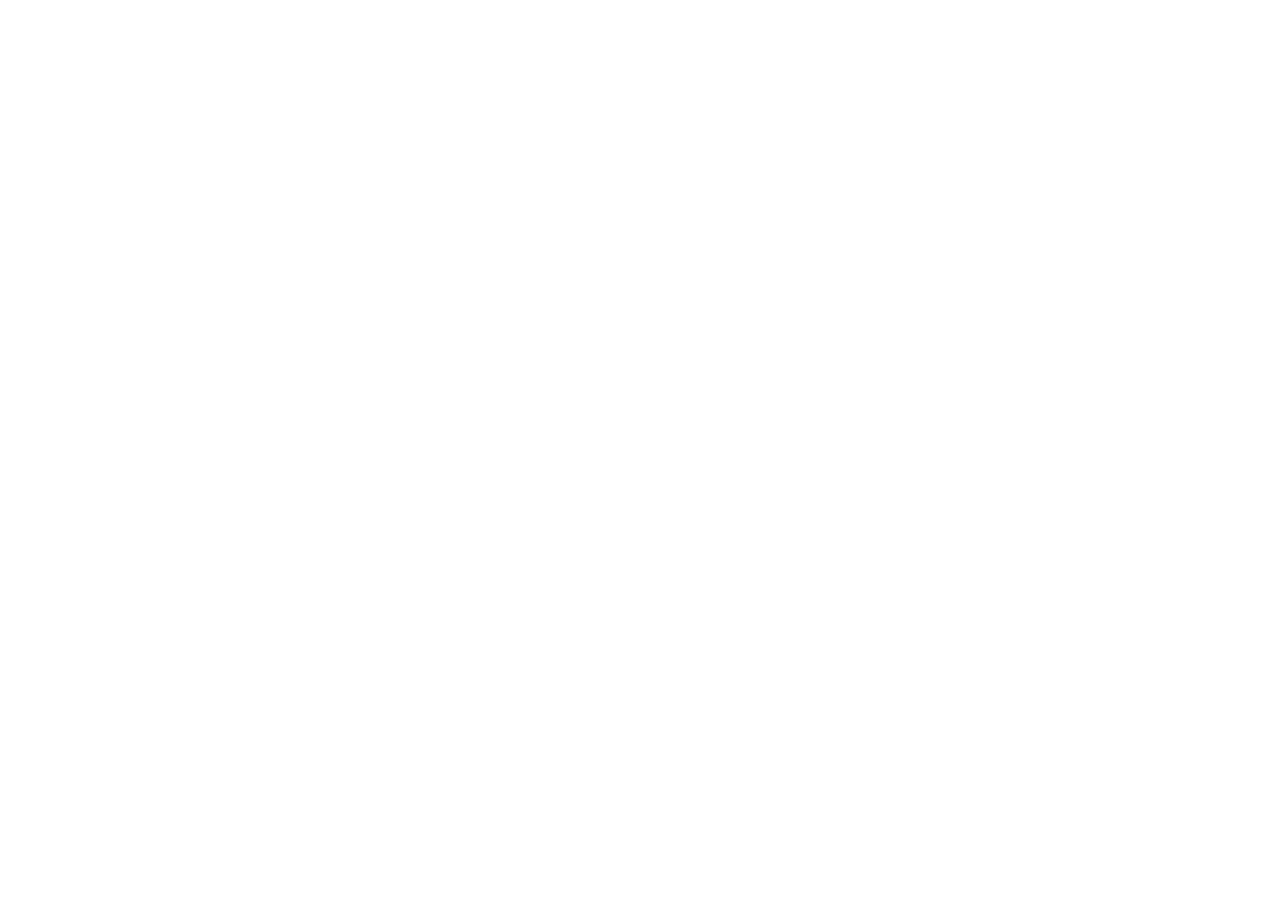
==== index.html @ 14181f7e "json" ====
<!DOCTYPE html>
<html lang="en">
<head>
    <meta charset="UTF-8">
    <meta name="viewport" content="width=device-width, initial-scale=1.0">
    <title>Predio</title>
</head>
<body>
    <div class="predio">
        <div class="andar">
            <div class="apartamento"></div>
            <div class="apartamento"></div>
            <div class="apartamento"></div>
            <div class="apartamento"></div>
        </div>
        <div class="andar">
            <div class="apartamento"></div>
            <div class="apartamento"></div>
            <div class="apartamento"></div>
            <div class="apartamento"></div>
        </div>
        <div class="andar">
            <div class="apartamento"></div>
            <div class="apartamento"></div>
            <div class="apartamento"></div>
            <div class="apartamento"></div>
        </div>
        <div class="andar">
            <div class="apartamento"></div>
            <div class="apartamento"></div>
            <div class="apartamento"></div>
            <div class="apartamento"></div>
        </div>
        <div class="andar">
            <div class="apartamento"></div>
            <div class="apartamento"></div>
            <div class="apartamento"></div>
            <div class="apartamento"></div>
        </div>
        <div class="andar">
            <div class="apartamento"></div>
            <div class="apartamento"></div>
            <div class="apartamento"></div>
            <div class="apartamento"></div>
        </div>
        <div class="andar">
            <div class="apartamento"></div>
            <div class="apartamento"></div>
            <div class="apartamento"></div>
            <div class="apartamento"></div>
        </div>
        <div class="andar">
            <div class="apartamento"></div>
            <div class="apartamento"></div>
            <div class="apartamento"></div>
            <div class="apartamento"></div>
        </div>
        <div class="andar">
            <div class="apartamento"></div>
            <div class="apartamento"></div>
            <div class="apartamento"></div>
            <div class="apartamento"></div>
        </div>
        <div class="andar">
            <div class="apartamento"></div>
            <div class="apartamento"></div>
            <div class="apartamento"></div>
            <div class="apartamento"></div>
        </div>
        <div class="andar">
            <div class="apartamento"></div>
            <div class="apartamento"></div>
            <div class="apartamento"></div>
            <div class="apartamento"></div>
        </div>
        <div class="andar">
            <div class="apartamento"></div>
            <div class="apartamento"></div>
            <div class="apartamento"></div>
            <div class="apartamento"></div>
        </div>
        <div class="andar">
            <div class="apartamento"></div>
            <div class="apartamento"></div>
            <div class="apartamento"></div>
            <div class="apartamento"></div>
        </div>
    </div>
    <script src="/js/sindico.js"></script>
    
</body>
</html>
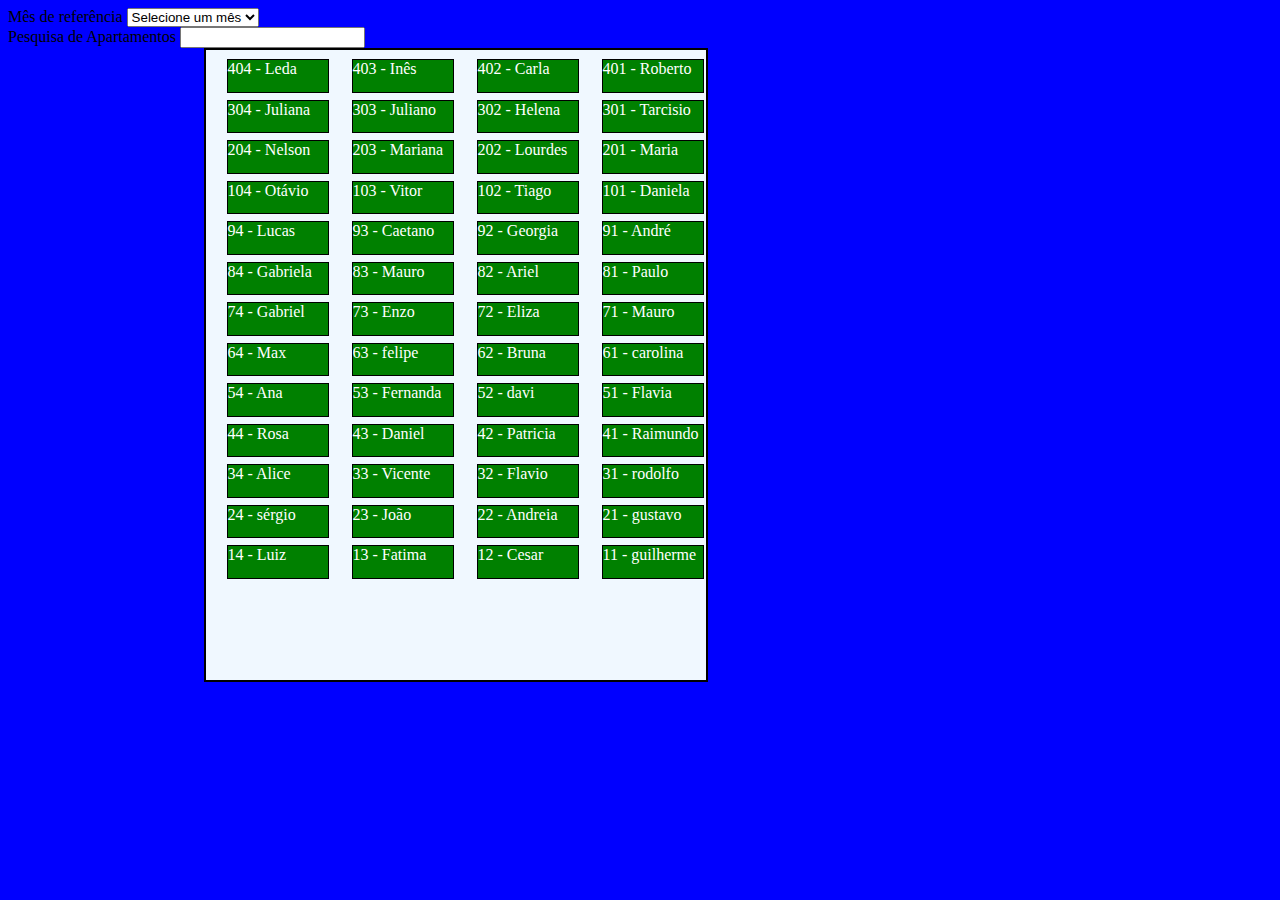
==== commit e4a54fa0: "para a aula" ====
--- a/index.html
+++ b/index.html
@@ -1,92 +1,114 @@
 <!DOCTYPE html>
-<html lang="en">
+<html lang="pt-br">
 <head>
-    <meta charset="UTF-8">
-    <meta name="viewport" content="width=device-width, initial-scale=1.0">
-    <title>Predio</title>
+  <meta charset="UTF-8">
+  <meta name="viewport" content="width=device-width, initial-scale=1.0">
+  <title>Prédio em frente ao Shopping VItória</title>
+  <link rel="stylesheet" href="css/predio.css" />
 </head>
 <body>
-    <div class="predio">
-        <div class="andar">
-            <div class="apartamento"></div>
-            <div class="apartamento"></div>
-            <div class="apartamento"></div>
-            <div class="apartamento"></div>
-        </div>
-        <div class="andar">
-            <div class="apartamento"></div>
-            <div class="apartamento"></div>
-            <div class="apartamento"></div>
-            <div class="apartamento"></div>
-        </div>
-        <div class="andar">
-            <div class="apartamento"></div>
-            <div class="apartamento"></div>
-            <div class="apartamento"></div>
-            <div class="apartamento"></div>
-        </div>
-        <div class="andar">
-            <div class="apartamento"></div>
-            <div class="apartamento"></div>
-            <div class="apartamento"></div>
-            <div class="apartamento"></div>
-        </div>
-        <div class="andar">
-            <div class="apartamento"></div>
-            <div class="apartamento"></div>
-            <div class="apartamento"></div>
-            <div class="apartamento"></div>
-        </div>
-        <div class="andar">
-            <div class="apartamento"></div>
-            <div class="apartamento"></div>
-            <div class="apartamento"></div>
-            <div class="apartamento"></div>
-        </div>
-        <div class="andar">
-            <div class="apartamento"></div>
-            <div class="apartamento"></div>
-            <div class="apartamento"></div>
-            <div class="apartamento"></div>
-        </div>
-        <div class="andar">
-            <div class="apartamento"></div>
-            <div class="apartamento"></div>
-            <div class="apartamento"></div>
-            <div class="apartamento"></div>
-        </div>
-        <div class="andar">
-            <div class="apartamento"></div>
-            <div class="apartamento"></div>
-            <div class="apartamento"></div>
-            <div class="apartamento"></div>
-        </div>
-        <div class="andar">
-            <div class="apartamento"></div>
-            <div class="apartamento"></div>
-            <div class="apartamento"></div>
-            <div class="apartamento"></div>
-        </div>
-        <div class="andar">
-            <div class="apartamento"></div>
-            <div class="apartamento"></div>
-            <div class="apartamento"></div>
-            <div class="apartamento"></div>
-        </div>
-        <div class="andar">
-            <div class="apartamento"></div>
-            <div class="apartamento"></div>
-            <div class="apartamento"></div>
-            <div class="apartamento"></div>
-        </div>
-        <div class="andar">
-            <div class="apartamento"></div>
-            <div class="apartamento"></div>
-            <div class="apartamento"></div>
-            <div class="apartamento"></div>
-        </div>
+  <form>
+    <label for="mes-referencia">Mês de referência</label>
+    <select id="mes-referencia">
+      <option disabled selected>Selecione um mês</option>
+      <option value="1">1</option>
+      <option value="2">2</option>
+      <option value="3">3</option>
+      <option value="4">4</option>
+      <option value="5">5</option>
+      <option value="6">6</option>
+      <option value="7">7</option>
+      <option value="8">8</option>
+      <option value="9">9</option>
+      <option value="10">10</option>
+      <option value="11">11</option>
+      <option value="12">12</option>
+    </select>
+    <br />
+    <label for="pesquisa">Pesquisa de Apartamentos</label>
+    <input type="search" name="pesquisa" id="pesquisa">
+  </form>
+  <div class="predio">
+    <div class="andar">
+      <div class="apartamento ap-ligia"></div>
+      <div class="apartamento ap-ligia"></div>
+      <div class="apartamento"></div>
+      <div class="apartamento"></div>
     </div>
-    <script src="/js/sindico.js"></script>
-    
+    <div class="andar">
+      <div class="apartamento"></div>
+      <div class="apartamento"></div>
+      <div class="apartamento"></div>
+      <div class="apartamento"></div>
+    </div>
+    <div class="andar">
+      <div class="apartamento"></div>
+      <div class="apartamento"></div>
+      <div class="apartamento"></div>
+      <div class="apartamento"></div>
+    </div>
+    <div class="andar">
+      <div class="apartamento"></div>
+      <div class="apartamento"></div>
+      <div class="apartamento"></div>
+      <div class="apartamento"></div>
+    </div>
+    <div class="andar">
+      <div class="apartamento"></div>
+      <div class="apartamento"></div>
+      <div class="apartamento"></div>
+      <div class="apartamento"></div>
+    </div>
+    <div class="andar">
+      <div class="apartamento"></div>
+      <div class="apartamento"></div>
+      <div class="apartamento"></div>
+      <div class="apartamento"></div>
+    </div>
+    <div class="andar">
+      <div class="apartamento"></div>
+      <div class="apartamento"></div>
+      <div class="apartamento"></div>
+      <div class="apartamento"></div>
+    </div>
+    <div class="andar">
+      <div class="apartamento"></div>
+      <div class="apartamento"></div>
+      <div class="apartamento"></div>
+      <div class="apartamento"></div>
+    </div>
+    <div class="andar">
+      <div class="apartamento"></div>
+      <div class="apartamento"></div>
+      <div class="apartamento"></div>
+      <div class="apartamento"></div>
+    </div>
+    <div class="andar">
+      <div class="apartamento"></div>
+      <div class="apartamento"></div>
+      <div class="apartamento"></div>
+      <div class="apartamento"></div>
+    </div>
+    <div class="andar">
+      <div class="apartamento"></div>
+      <div class="apartamento"></div>
+      <div class="apartamento"></div>
+      <div class="apartamento"></div>
+    </div>
+    <div class="andar">
+      <div class="apartamento"></div>
+      <div class="apartamento"></div>
+      <div class="apartamento"></div>
+      <div class="apartamento"></div>
+    </div>
+    <div class="andar" id="andar-1">
+      <div class="apartamento"></div>
+      <div class="apartamento"></div>
+      <div class="apartamento"></div>
+      <div class="apartamento"></div>
+    </div>
+  </div>
+  <div class="resultado"></div>
+  <script src="js/sindico.js"></script>
 </body>
 </html>--- a/css/predio.css
+++ b/css/predio.css
@@ -0,0 +1,25 @@
+body {
+    width: 70%;
+  }
+  
+  .predio {
+    margin: 0 auto;
+    width: 500px;
+    border: 2px solid black;
+    height: 70vh;
+    background-color: aliceblue;
+  }
+  
+  .andar {
+    height: 3.5vh;
+    margin: 1vh;
+    width: 100%;
+    display: flex;
+  }
+  
+  .apartamento {
+    height: 100%;
+    width: 20%;
+    margin: 0 auto;
+    border: 1px solid black;
+  }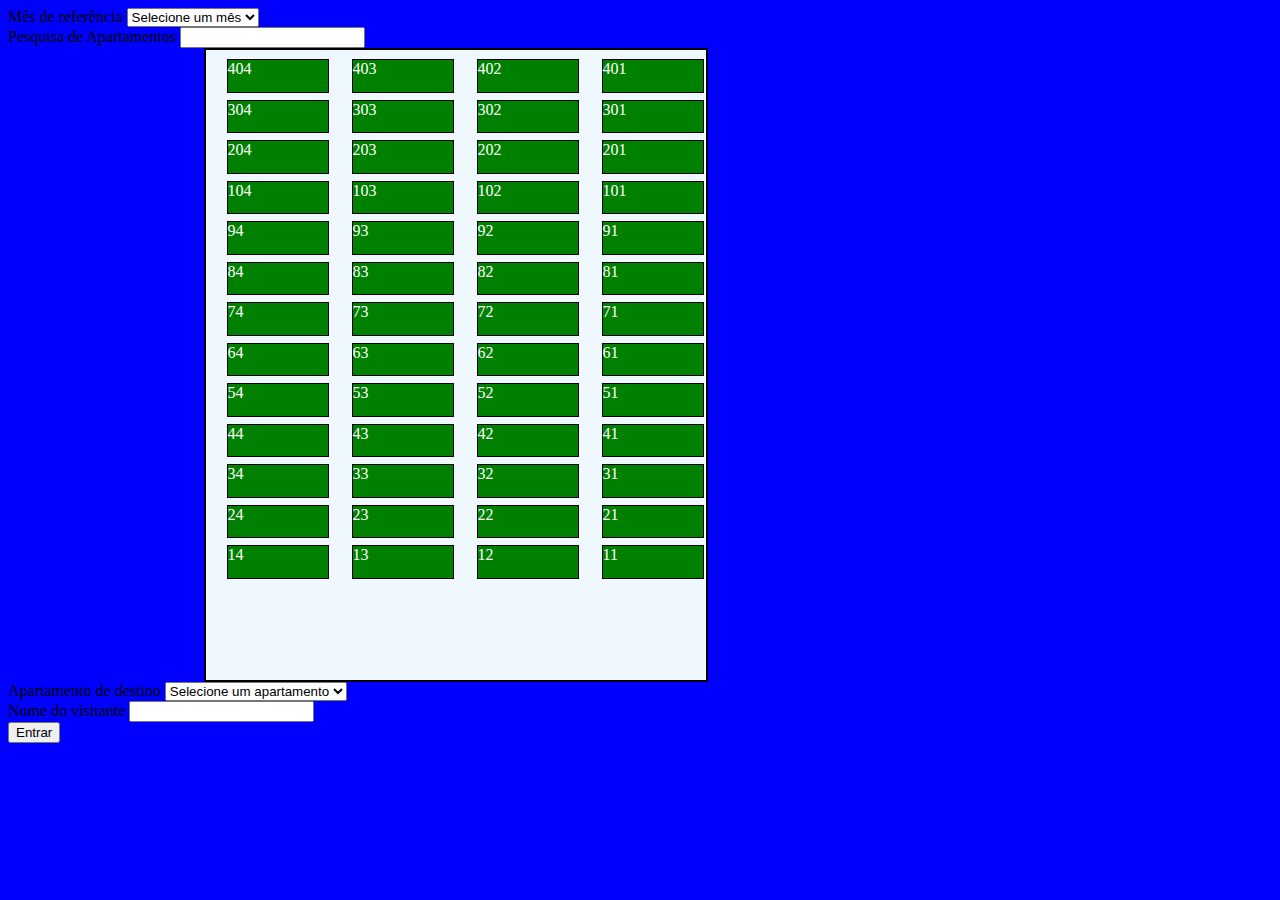
==== commit a51cef09: "5_9" ====
--- a/index.html
+++ b/index.html
@@ -108,7 +108,20 @@
       <div class="apartamento"></div>
     </div>
   </div>
+  <div class="porteiro">
+    <form>
+      <label for="destino">Apartamento de destino</label>
+      <select name="apartamento_destino" id="destino" required></select>
+      <br />
+      <label for="visitante">Nome do visitante</label>
+      <input type="text" name="nome" id="visitante" required />
+      <div id=" informacoes"></div> 
+      <button type="submit">Entrar</button>
+    </form>
+  
+  </div>
   <div class="resultado"></div>
   <script src="js/sindico.js"></script>
+  <p id="informacao"></p>
 </body>
 </html>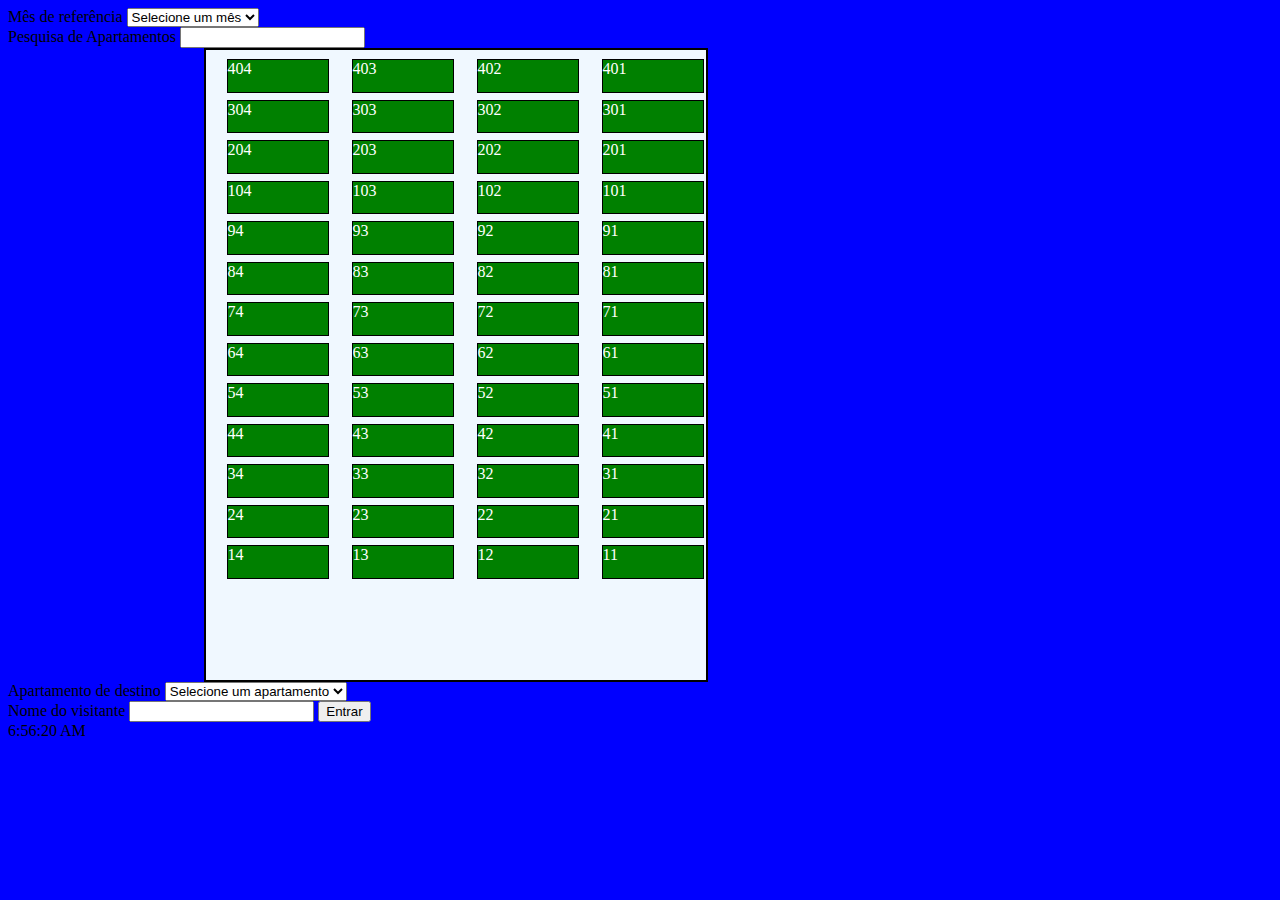
==== commit 06d47edc: "12_09" ====
--- a/index.html
+++ b/index.html
@@ -112,16 +112,16 @@
     <form>
       <label for="destino">Apartamento de destino</label>
       <select name="apartamento_destino" id="destino" required></select>
-      <br />
+      <br>
+      
       <label for="visitante">Nome do visitante</label>
       <input type="text" name="nome" id="visitante" required />
-      <div id=" informacoes"></div> 
       <button type="submit">Entrar</button>
     </form>
-  
   </div>
   <div class="resultado"></div>
+  <div id="relogio"></div>
+  <div id="dia"></div>
   <script src="js/sindico.js"></script>
-  <p id="informacao"></p>
 </body>
 </html>--- a/css/predio.css
+++ b/css/predio.css
@@ -22,4 +22,9 @@
     width: 20%;
     margin: 0 auto;
     border: 1px solid black;
-  }+  }
+/* styles.css */
+
+
+
+  